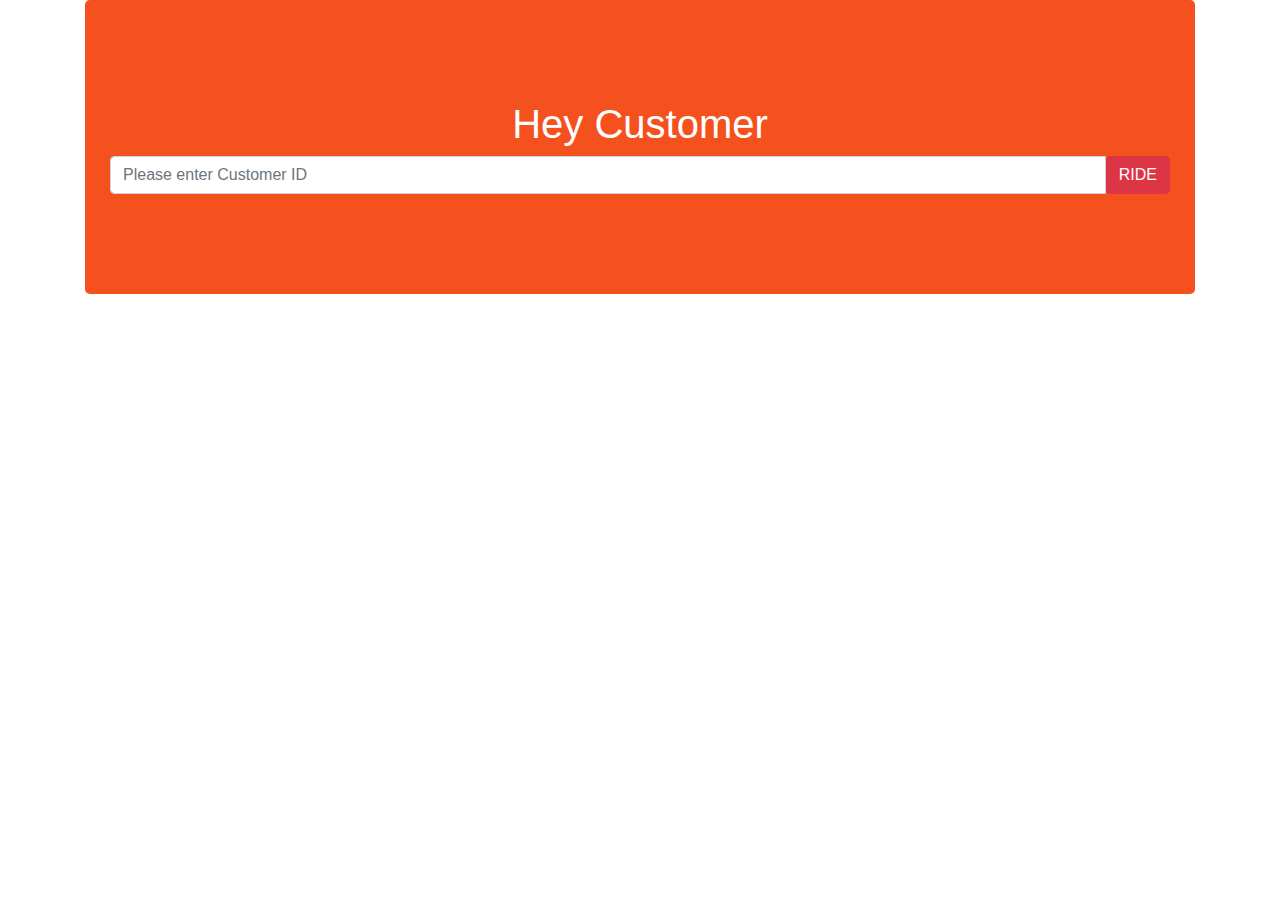
==== front_end/customer.html @ 8441e705 "adding frontEnd" ====
<!DOCTYPE html>
<html lang="en">

<head>
    <meta charset="UTF-8">
    <meta name="viewport" content="width=device-width, initial-scale=1.0">
    <meta http-equiv="X-UA-Compatible" content="ie=edge">
    <link rel="stylesheet" href="./bootstrap-4.4.1-dist/css/bootstrap.min.css">
    <link rel="stylesheet" href="./index.css">
    <script src="jquery-3.4.1.min.js"></script>
    <script type="text/javascript" src="customer.js"></script>

    <title>Customer</title>
</head>


<body>
    <div class="container">
        <div class="jumbotron text-center">
            <h1>Hey Customer</h1>
            <form>
            <div class="input-group">
                <input type="text" class="form-control" size="20" id = "customer_id" placeholder="Please enter Customer ID" required>
                <div class="input-group-btn">
                <button type="button" class="btn btn-danger" id="ride" onclick="showDiv()">RIDE</button>
                </div>
            </div>
            </form>
        </div>
    </div>

</body>

</html>
---- front_end/index.css ----
.panel {
    border: 1px solid #f4511e; 
    border-radius:0 !important;
    transition: box-shadow 0.5s;
  }
.panel-heading {
    color: #fff !important;
    background-color: #f4511e !important;
    padding: 25px;
    border-bottom: 1px solid transparent;
    border-top-left-radius: 0px;
    border-top-right-radius: 0px;
    border-bottom-left-radius: 0px;
    border-bottom-right-radius: 0px;
  }
.jumbotron {
    background-color: #f4511e;
    color: #fff;
    padding: 100px 25px;
    font-family: Montserrat, sans-serif;
  }
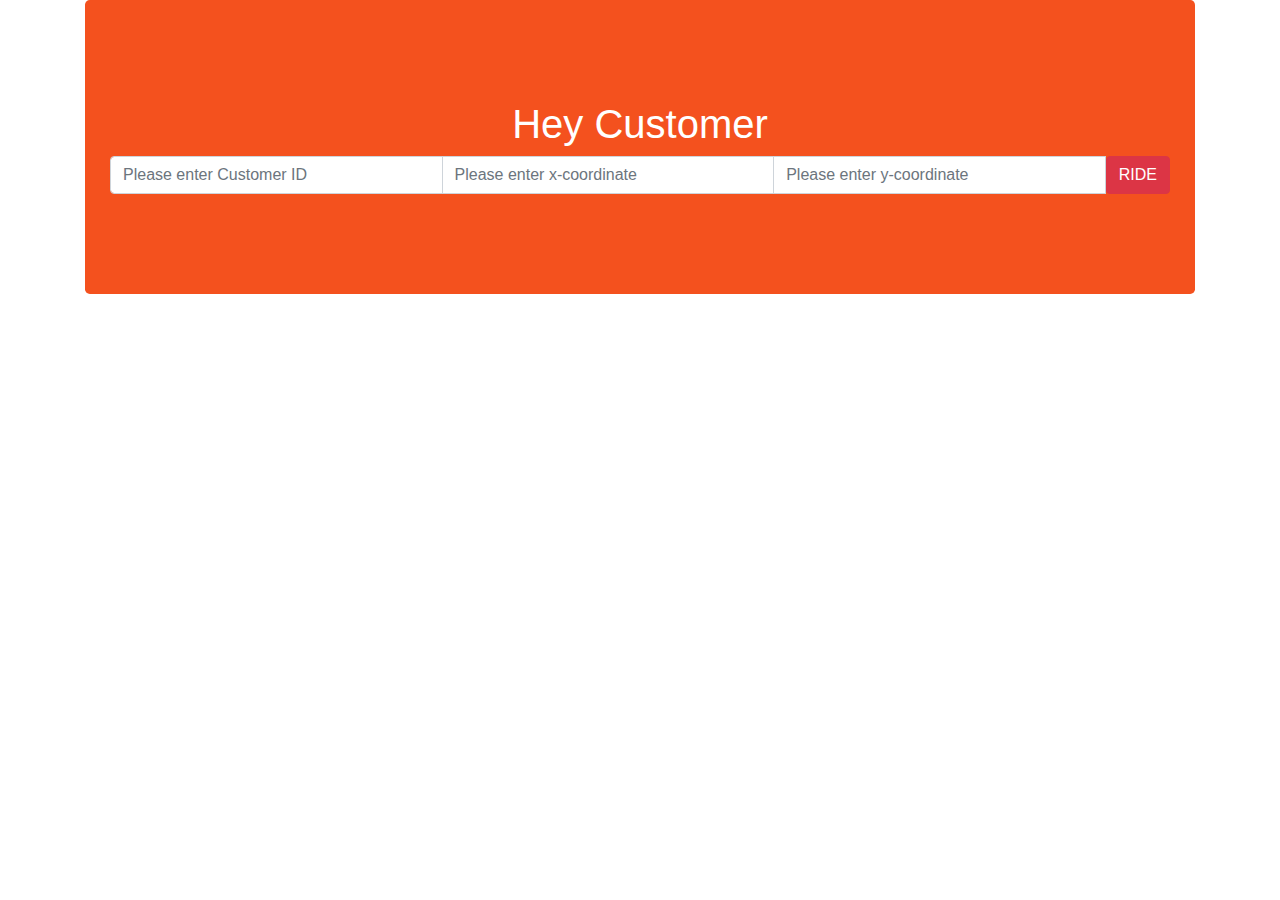
==== commit 803832ba: "version2 implementation" ====
--- a/front_end/customer.html
+++ b/front_end/customer.html
@@ -21,6 +21,9 @@
             <form>
             <div class="input-group">
                 <input type="text" class="form-control" size="20" id = "customer_id" placeholder="Please enter Customer ID" required>
+                <input type="text" class="form-control" size="20" id = "x" placeholder="Please enter x-coordinate" required>
+                <input type="text" class="form-control" size="20" id = "y" placeholder="Please enter y-coordinate" required>
+
                 <div class="input-group-btn">
                 <button type="button" class="btn btn-danger" id="ride" onclick="showDiv()">RIDE</button>
                 </div>
